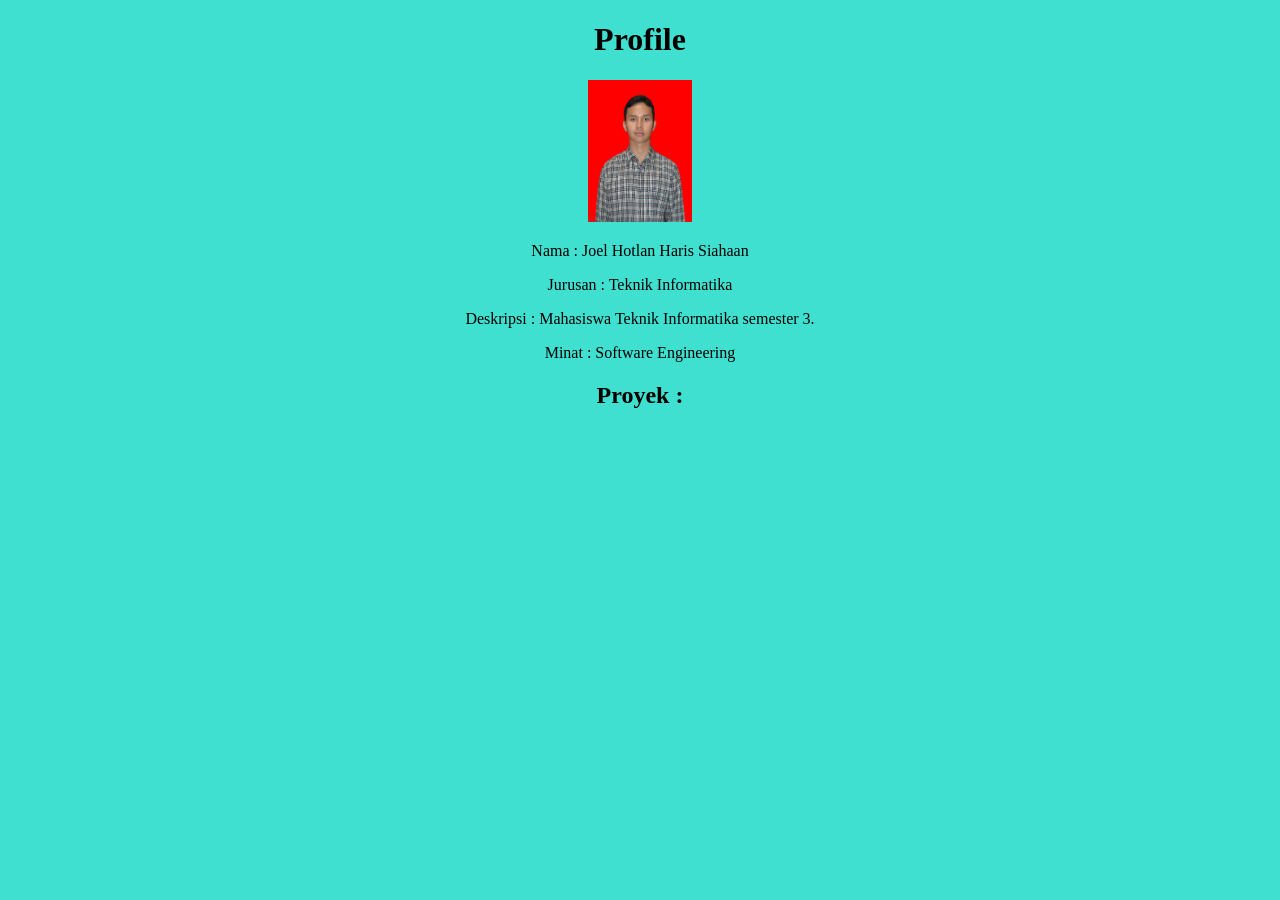
==== ownWeb.html @ 54341dd8 "add ownWeb,picture,style" ====
<!DOCTYPE html>
<html>

<head>
    <link rel="stylesheet" href="style.css">
<title>My Portofolio</title>
</head>

<body>
    <div class="class1">
        <h1>Profile</h1>
        <div class="profilepicture">
            <img src="picture.jpg" alt="Profile Picture" width="104" height="142"  >
        </div>
        <p>Nama : Joel Hotlan Haris Siahaan</p>
        <p>Jurusan : Teknik Informatika</p>    
        <p>Deskripsi : Mahasiswa Teknik Informatika semester 3.</p>
        <p>Minat : Software Engineering</p> 
         
        <h2>Proyek  :</h2>

    </div>
</body>
</html>
---- style.css ----
body {
    align-items: center;
    background-color: turquoise;
  }
  h1 {
    text-align:center;
    
  }
  p {
    text-align:center;
  }
  .profilepicture{
    border:50%
  }
  .class1{
    text-align:center;
    align-items:center;
  }
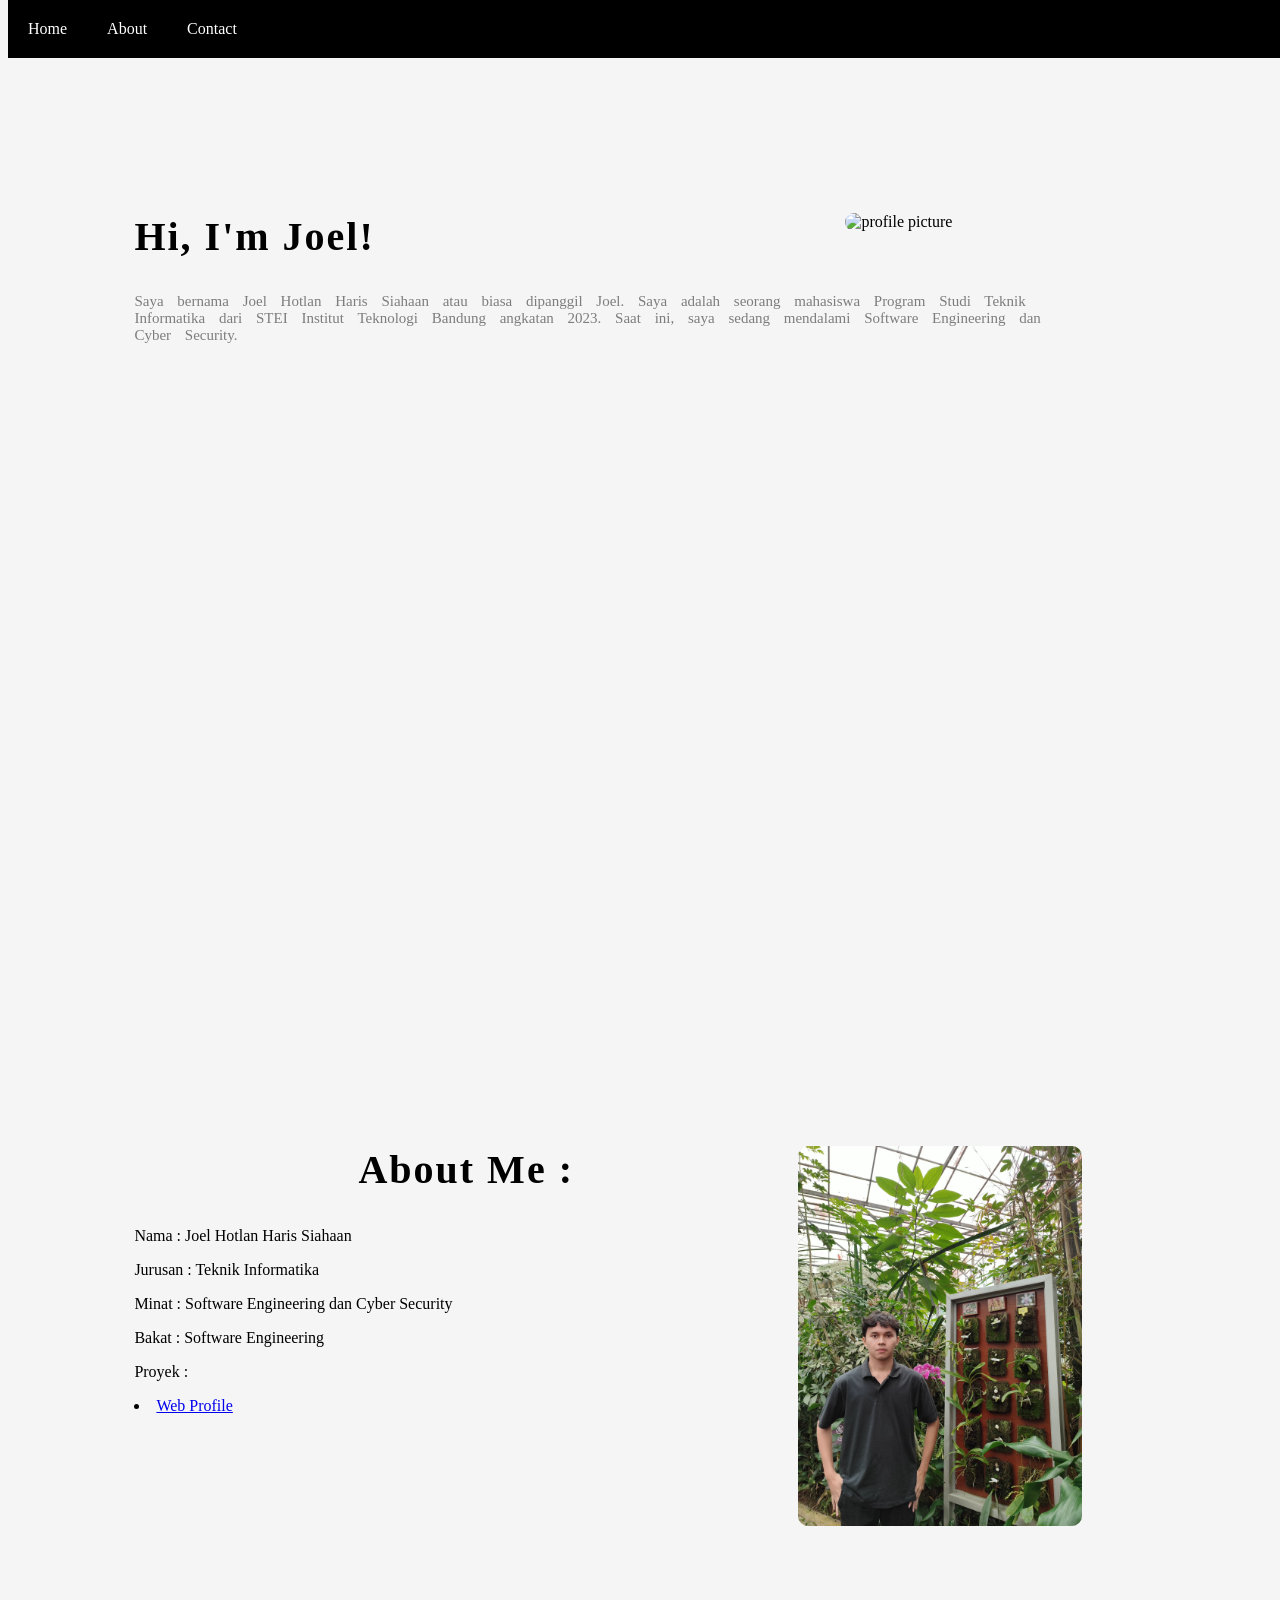
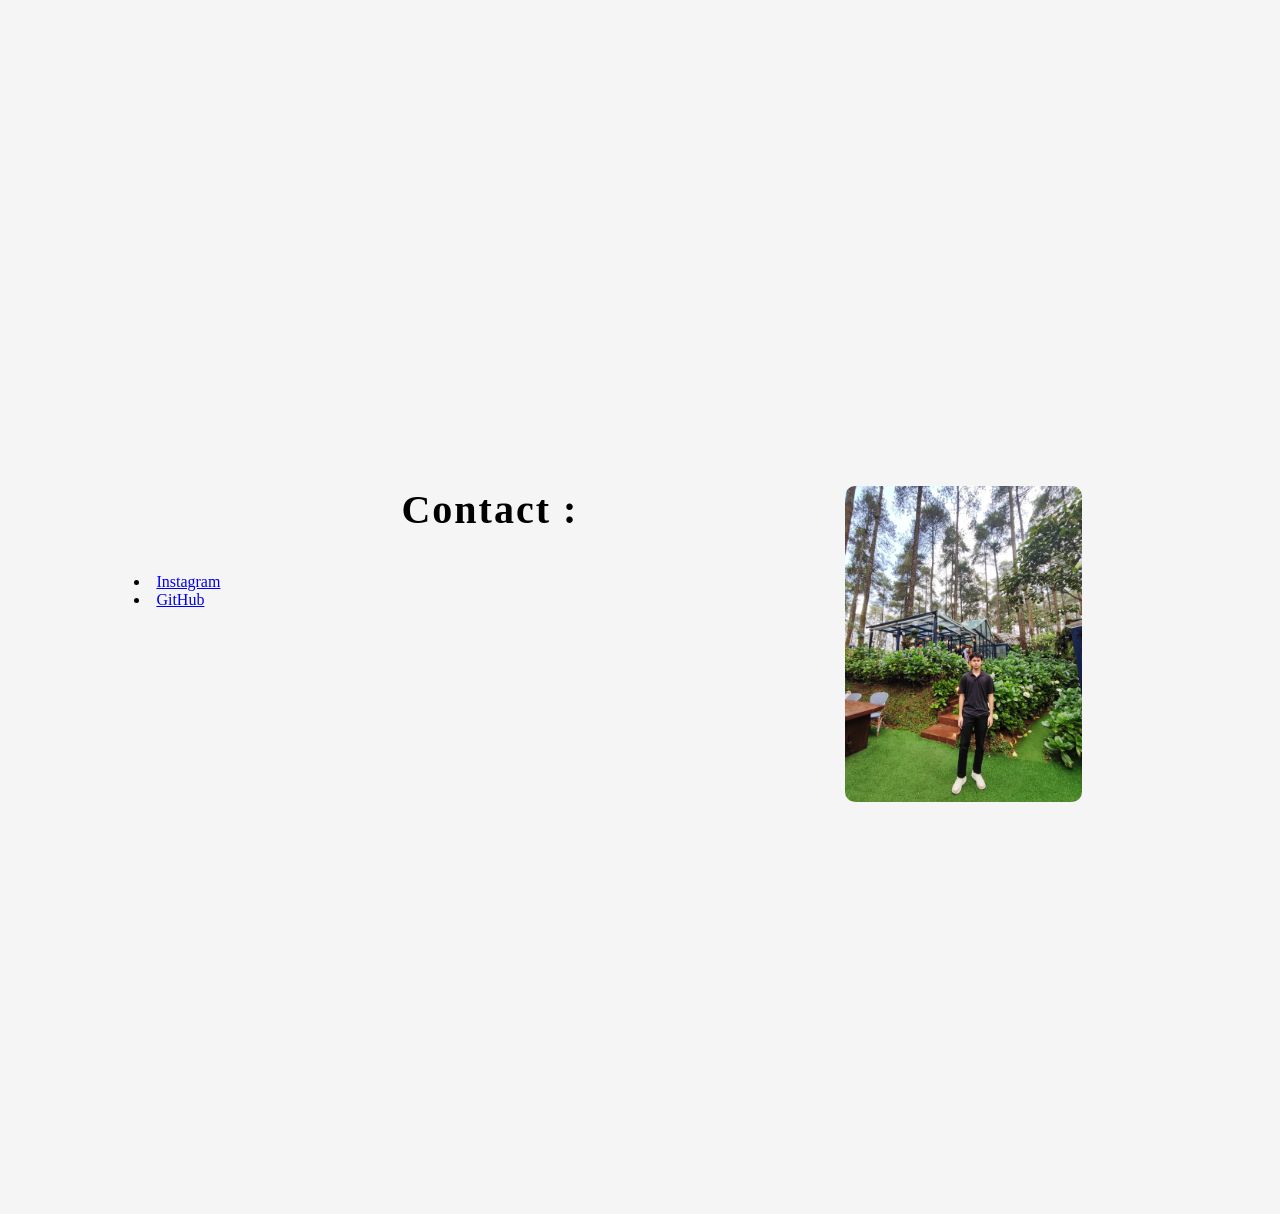
==== commit 16272ad4: "feat:add navbar" ====
--- a/ownWeb.html
+++ b/ownWeb.html
@@ -3,23 +3,64 @@
 
 <head>
     <link rel="stylesheet" href="style.css">
-<title>My Portofolio</title>
+    <script src="script.js"></script>
+
+    <title>Joel Hotlan Haris Siahaan | SPARTAN 2023</title>
+    
+
+    <div class="navbar">
+        <a href="#Home" onclick="changeContent('Home')">Home </a>
+        <a href="#About"onclick="changeContent('About')">About</a>
+        <a href="#Contact"onclick="changeContent('Contact')">Contact</a>
+    </div>
+    
+  
 </head>
 
 <body>
-    <div class="class1">
-        <h1>Profile</h1>
-        <div class="profilepicture">
-            <img src="picture.jpg" alt="Profile Picture" width="104" height="142"  >
+    
+    <section id="Home">
+        <div class="pos_cen">
+            <div class="img_container">
+                <img class="profilepicture" src="newpic.jpg" alt="profile picture" >
+            </div>
+            <h1>Hi, I'm Joel!</h1>
+            <p class = "first">Saya bernama Joel Hotlan Haris Siahaan atau biasa dipanggil Joel. Saya adalah seorang mahasiswa Program Studi Teknik Informatika dari STEI 
+                Institut Teknologi Bandung angkatan 2023. Saat ini, saya sedang mendalami Software Engineering dan Cyber Security.
+            </p>
+            
         </div>
-        <p>Nama : Joel Hotlan Haris Siahaan</p>
-        <p>Jurusan : Teknik Informatika</p>    
-        <p>Deskripsi : Mahasiswa Teknik Informatika semester 3.</p>
-        <p>Minat : Software Engineering</p> 
-         
-        <h2>Proyek  :</h2>
+    </section>
 
-    </div>
+    <section id="About">
+        <div class="pos_cen">
+            <div class="img_container">
+                <img class="aboutpicture" src="aboutpic.jpg" alt="profile picture" >
+            </div>
+            <h2>About Me  :</h2>
+            <p>Nama     : Joel Hotlan Haris Siahaan</p>
+            <p>Jurusan  : Teknik Informatika</p>
+            <p>Minat    : Software Engineering dan Cyber Security</p>
+            <p>Bakat    : Software Engineering</p>
+            <p>Proyek    : </p>
+            <li>
+                <a href="https://github.com/JoelSiahaan/myWeb">Web Profile</a>
+            </li> 
+        </div>
+    </section>
+
+    <section id="Contact" >
+        <div class="pos_cen">
+            <div class="img_container">
+                <img class="contactpicture" src="contactpic.jpg" alt="profile picture" >
+            </div>
+            <h3>Contact  :</h2>
+            <li><a href="https://www.instagram.com/joelhotlan?igsh=bnVqNWI1ZmFpNzRp">Instagram</a></li>
+
+            <li><a href="https://github.com/JoelSiahaan">GitHub</a></li>
+        </div>
+    </section>
+    
 </body>
 </html>
 
--- a/style.css
+++ b/style.css
@@ -1,19 +1,111 @@
+
 body {
-    align-items: center;
-    background-color: turquoise;
-  }
-  h1 {
-    text-align:center;
-    
-  }
-  p {
-    text-align:center;
-  }
-  .profilepicture{
-    border:50%
-  }
-  .class1{
-    text-align:center;
-    align-items:center;
-  }
-  +  
+  background-color: whitesmoke ;
+}
+
+section {
+  height: 100vh;
+}
+.image-container {
+  /* Center the image */
+  display: inline-block;
+  border-radius: 10px;
+  overflow: hidden;
+  box-shadow: 0 4px 8px rgba(0, 0, 0, 0.3), 0 6px 20px rgba(0, 0, 0, 0.25);
+}
+
+h1 {
+  font-family : calibri;
+  font-size:40px;
+  letter-spacing: 2px;
+}
+
+h2 {
+  
+  font-family : calibri;
+  text-align:center;
+  font-size:40px;
+  letter-spacing: 2px;
+}
+
+h3 {
+  
+  font-family : calibri;
+  text-align:center;
+  font-size:40px;
+  letter-spacing: 2px;
+}
+
+p {
+  font-family : calibri;
+}
+
+.first {
+  word-spacing: 10px ;
+  font-size : 15px;
+  color: rgb(125, 125, 125)
+}
+
+.profilepicture {
+  float : right;
+  width : 25%;
+  display: block;
+  height: auto;
+  border-radius: 10px;
+  
+}
+
+.aboutpicture {
+  float : right;
+  width : 30%;
+  display: block;
+  height: auto;
+  border-radius: 10px;
+  
+}
+
+.contactpicture {
+  float : right;
+  width : 25%;
+  display: block;
+  height: auto;
+  border-radius: 10px;
+  
+}
+
+.pos_cen {
+  width : 75%;
+  position: relative;
+  left: 10%;
+  top: 20%;
+}
+
+.navbar {
+position: fixed;
+top: 0;
+width: 100%;
+background-color: black;
+overflow: hidden;
+padding: 10px 0;
+z-index: 1000;
+}
+
+.navbar a {
+float: left;
+display: block;
+color: white;
+text-align: center;
+padding: 10px 20px;
+text-decoration: none;
+font-family : calibri;
+}
+
+.about_pg {
+  position: relative;
+  height: 100vh;
+}
+
+.hidden {
+  display: none;
+}
